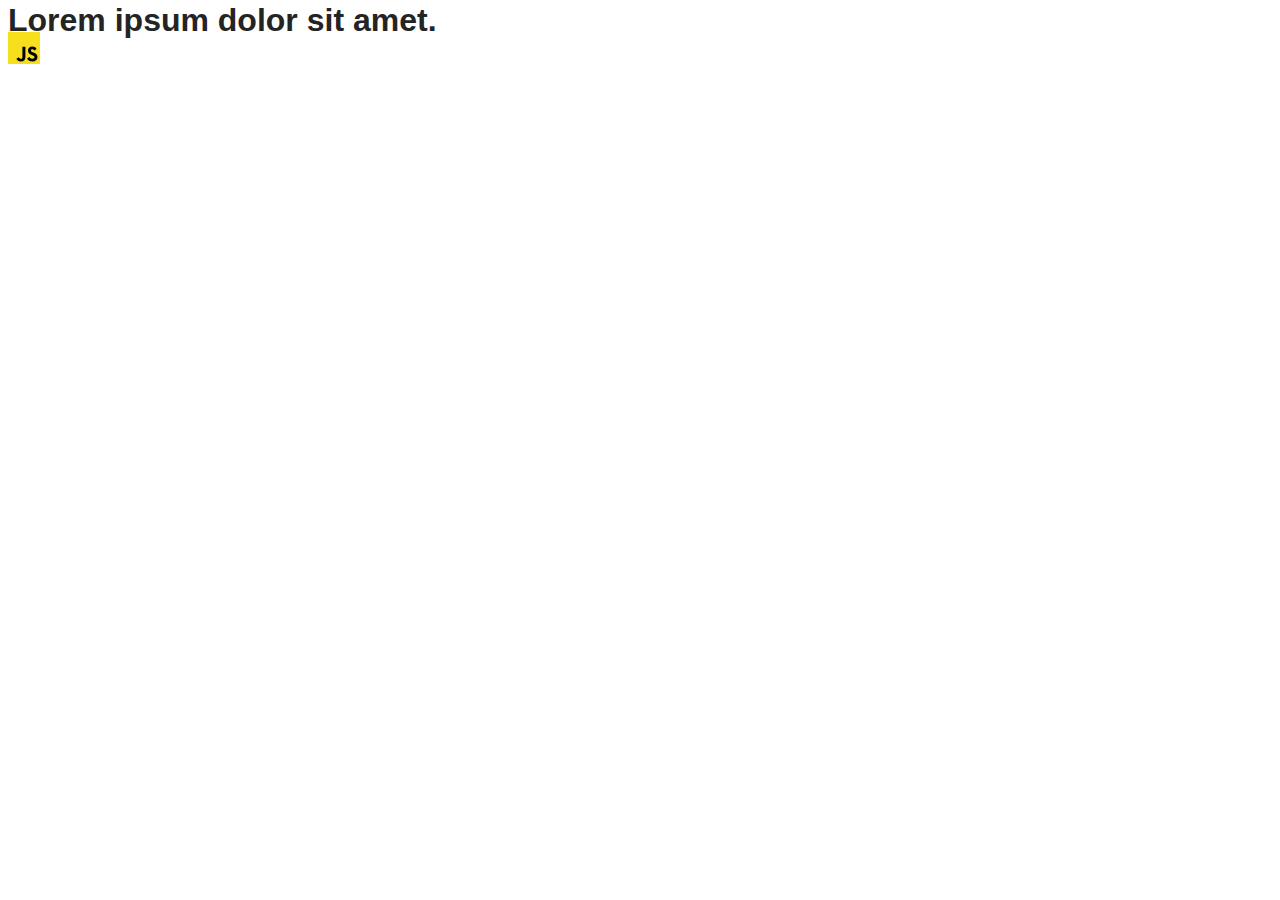
==== src/index.html @ b2b2b04f "Initial commit" ====
<!DOCTYPE html>
<html lang="en">
  <head>
    <meta charset="UTF-8" />
    <link rel="icon" type="image/svg+xml" href="/favicon.svg" />
    <meta name="viewport" content="width=device-width, initial-scale=1.0" />
    <title>Vanilla App Template</title>
    <link rel="stylesheet" href="./css/styles.css" />
  </head>
  <body>
    <load ="partials/header.html" />

    <section>
      <h1>Lorem ipsum dolor sit amet.</h1>
      <!-- Path to images as from index.html file -->
      <img src="./img/javascript.svg" alt="" />
    </section>

    <!-- Loads the specified .html file -->
    <load ="partials/vite-promo.html" />

    <script type="module" src="/main.js"></script>
  </body>
</html>
---- src/css/styles.css ----
/**
  |============================
  | include css partials with
  | default @import url()
  |============================
*/
@import url('./reset.css');
@import url('./vite-promo.css');
@import url('./header.css');

:root {
  font-family: Inter, Avenir, Helvetica, Arial, sans-serif;
  font-size: 16px;
  line-height: 24px;
  font-weight: 400;

  color: #242424;
  background-color: rgba(255, 255, 255, 0.87);

  font-synthesis: none;
  text-rendering: optimizeLegibility;
  -webkit-font-smoothing: antialiased;
  -moz-osx-font-smoothing: grayscale;
  -webkit-text-size-adjust: 100%;
}
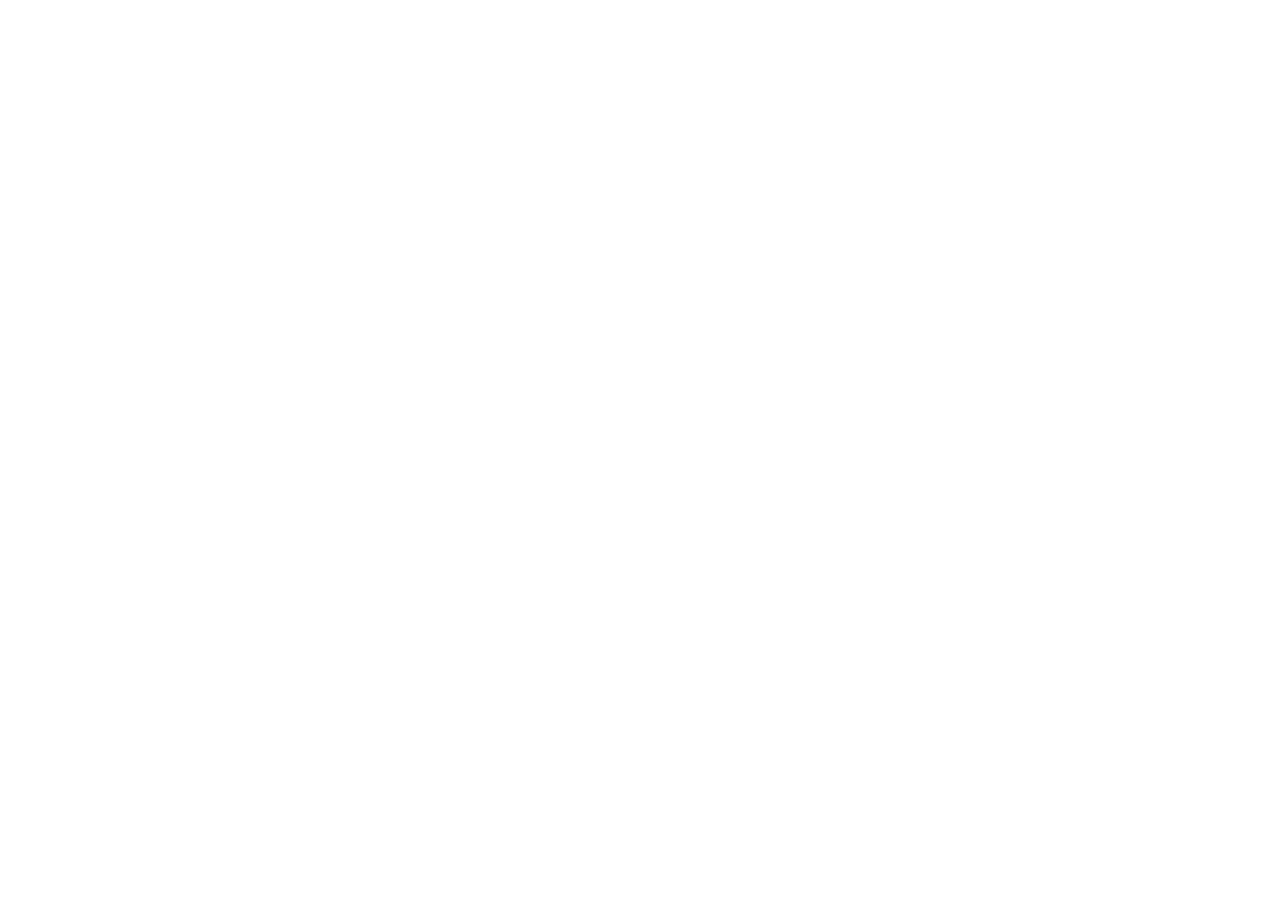
==== commit e634c217: "update" ====
--- a/src/index.html
+++ b/src/index.html
@@ -2,23 +2,10 @@
 <html lang="en">
   <head>
     <meta charset="UTF-8" />
-    <link rel="icon" type="image/svg+xml" href="/favicon.svg" />
     <meta name="viewport" content="width=device-width, initial-scale=1.0" />
-    <title>Vanilla App Template</title>
-    <link rel="stylesheet" href="./css/styles.css" />
+    <title>HomeWork 10</title>
   </head>
   <body>
     <load ="partials/header.html" />
-
-    <section>
-      <h1>Lorem ipsum dolor sit amet.</h1>
-      <!-- Path to images as from index.html file -->
-      <img src="./img/javascript.svg" alt="" />
-    </section>
-
-    <!-- Loads the specified .html file -->
-    <load ="partials/vite-promo.html" />
-
-    <script type="module" src="/main.js"></script>
   </body>
 </html>
